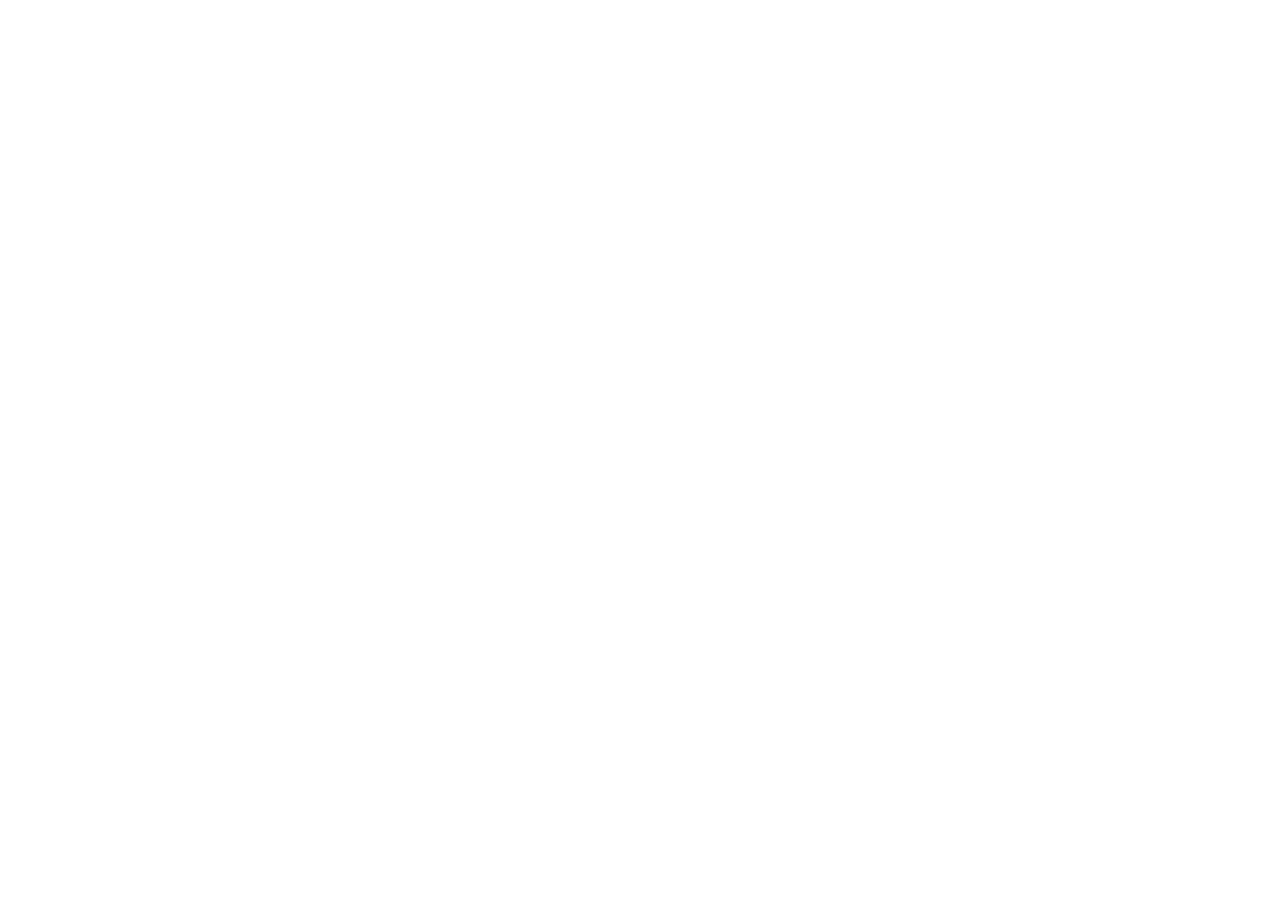
==== index.html @ d55afc81 "setting up space" ====
<!DOCTYPE html>
<html>
    
    <head>
        <link rel="stylesheet" href="style.css">
        <script src="myscript.js"></script>
        <script src="https://code.jquery.com/jquery-3.1.0.js"></script>
        <link href="https://maxcdn.bootstrapcdn.com/bootstrap/3.3.6/css/bootstrap.min.css" rel="stylesheet" type="text/css" />
        <script src="https://maxcdn.bootstrapcdn.com/bootstrap/3.3.6/js/bootstrap.min.js"></script>
    </head>
    
    <body>
        
            
    </body>
</html>
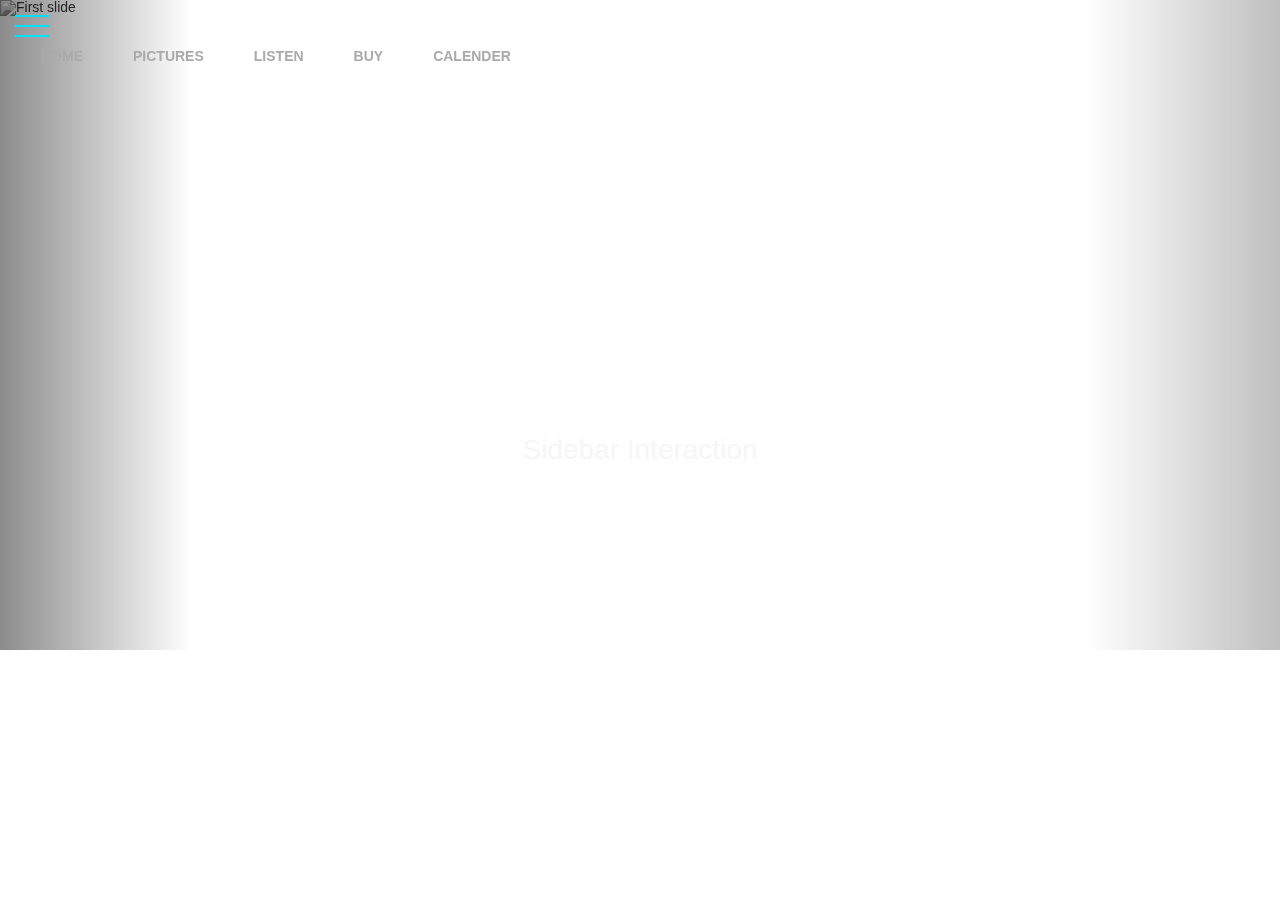
==== commit fc8f3de9: "badb" ====
--- a/index.html
+++ b/index.html
@@ -1,16 +1,138 @@
 <!DOCTYPE html>
 <html>
+  <head>
+            
+        <script src="https://code.jquery.com/jquery-3.1.0.js"></script>
+        <link href="https://maxcdn.bootstrapcdn.com/bootstrap/3.3.7/css/bootstrap.min.css" rel="stylesheet" type="text/css" />
+        <link rel="stylesheet" href="style.css">
+        <script src="https://maxcdn.bootstrapcdn.com/bootstrap/3.3.7/js/bootstrap.min.js"></script>
+        <script src="myscripts.js"></script>
+        <link href="https://fonts.googleapis.com/css?family=Rock+Salt" rel="stylesheet">
     
-    <head>
-        <link rel="stylesheet" href="style.css">
-        <script src="myscript.js"></script>
-        <script src="https://code.jquery.com/jquery-3.1.0.js"></script>
-        <link href="https://maxcdn.bootstrapcdn.com/bootstrap/3.3.6/css/bootstrap.min.css" rel="stylesheet" type="text/css" />
-        <script src="https://maxcdn.bootstrapcdn.com/bootstrap/3.3.6/js/bootstrap.min.js"></script>
-    </head>
     
-    <body>
-        
-            
-    </body>
+    <style type="text/css">
+      @import url('http://getbootstrap.com/dist/css/bootstrap.css');
+#pic{
+    
+     background-position: center;
+    background-repeat: no-repeat;
+    background-size: cover;
+   
+}
+
+
+.bannerContainer {
+    position:relative; 
+    height:600px;
+    
+}
+.carousel {
+    position:absolute;
+    top:0;
+    
+}
+.navbar {
+    position:absolute;
+    top:30px;
+    z-index:10;
+    background:#fff;
+    width:100%;
+}
+
+.navbar {
+  background:transparent;
+}
+    
+    
+
+    
+    
+    
+    
+    
+    
+    
+    </style>
+  </head>
+  <body>
+    <div id="page-wrapper">
+		<div id="title">Sidebar Interaction</div>
+</div>
+
+
+<div id="btn">
+		<div id='top'></div>
+		<div id='middle'></div>
+		<div id='bottom'></div>
+</div>
+<div id="box">
+		<div id="items">
+				<div class="item">Item 1</div>
+				<div class="item">Item 2</div>
+				<div class="item">Item 3</div>
+				<div class="item">Item 4</div>
+				<div class="item">Item 5</div>
+		</div>
+</div>
+    <div class="bannerContainer">
+    <nav class="navbar">
+      <div class="navbar-header">
+      <button type="button" class="navbar-toggle" data-toggle="collapse" data-target=".navbar-collapse">
+        <span class="sr-only">Toggle navigation</span>
+        <span class="icon-bar"></span>
+        <span class="icon-bar"></span>
+        <span class="icon-bar"></span>
+      </button>
+    <div class="navbar-collapse collapse">
+      <ul class="nav navbar-nav navbar-right">
+        <li><a href="index.html">Home</a></li>
+        <li><a href="picturepage.html">Pictures</a></li>
+        <li><a href="listenpage.html">Listen</a></li>
+        <li><a href="buypage.html">Buy</a></li>
+        <li><a href="calenderpage.html">Calender</a></li>
+      </ul>
+    </div><!--/.nav-collapse -->
+    </nav>
+    
+	<div id="myCarousel" class="carousel slide" data-ride="carousel">
+	  
+          <!-- Indicators -->
+          <ol class="carousel-indicators">
+            <li data-target="#myCarousel" data-slide-to="0" class="active"></li>
+            <li data-target="#myCarousel" data-slide-to="1"></li>
+            <li data-target="#myCarousel" data-slide-to="2"></li>
+          </ol>
+          <div id ="pic" class="carousel-inner">
+            <div class="item active">
+              
+              <img src="http://media.mlive.com/entertainment_impact/photo/beyonces-formation-world-tour---detroit-ecabe62e8dcf4a67.jpg" alt="First slide">
+              <div class="container">
+                <div class="carousel-caption">
+                  
+                </div>
+              </div>
+            </div>
+            <div class="item">
+              <img src="http://i.huffpost.com/gen/1088966/images/o-BEYONCE-CONCERT-facebook.jpg" alt="Second slide">
+              <div class="container">
+                <div class="carousel-caption">
+                </div>
+              </div>
+            </div>
+            <div class="item">
+              <img src="http://i.huffpost.com/gen/1354481/images/o-BEYONCE-facebook.jpg" alt="Third slide">
+              <div class="container">
+                <div class="carousel-caption">
+                </div>
+              </div>
+            </div>
+          </div>
+          <a class="carousel-control left" href="#myCarousel" data-slide="prev">
+                </a>
+          <a class="carousel-control right" href="#myCarousel" data-slide="next">
+                </a>
+	
+
+
+  </body>
 </html>--- a/style.css
+++ b/style.css
@@ -0,0 +1,221 @@
+nav{
+    background-color: transparent;
+   background:transparent;
+}
+
+body{
+
+    background-color:transparent;
+}
+.container {
+    overflow: hidden;
+    background-color: #333;
+    font-family: Arial;
+}
+
+.container a {
+    float: left;
+    font-size: 16px;
+    color: white;
+    text-align: center;
+    padding: 14px 20px;
+    text-decoration: none;
+}
+
+
+#pic{
+    /* Center and scale the image nicely */
+    background-position: center;
+    background-repeat: no-repeat;
+    background-size: cover;
+    margin-bottom: 20px;
+    height: 650px;
+   
+
+}
+
+
+img{
+    
+     filter: grayscale(100%);
+}
+
+#myCarousel{
+    position: relative;
+}
+
+
+/* NAVIGATION */
+nav {
+  width: 80%;
+  margin: 0 auto;
+  background: #fff;
+  /*padding: 50px 0;*/
+  /*box-shadow: 0px 5px 0px #dedede;*/
+}
+nav ul {
+  list-style: none;
+  text-align: center;
+}
+nav ul li {
+  display: inline-block;
+}
+nav ul li a {
+  display: block;
+  padding: 15px;
+  text-decoration: none;
+  color: #aaa;
+  font-weight: 800;
+  text-transform: uppercase;
+  margin: 0 10px;
+}
+nav ul li a,
+nav ul li a:after,
+nav ul li a:before {
+  transition: all .5s;
+}
+nav ul li a:hover {
+  color: #D1AD54;
+}
+
+/* SHIFT */
+nav.shift ul li a {
+  position:relative;
+  z-index: 1;
+}
+nav.shift ul li a:hover {
+  color: #D1AD54;
+}
+nav.shift ul li a:after {
+  display: block;
+  position: absolute;
+  top: 0;
+  left: 0;
+  bottom: 0;
+  right: 0;
+  margin: auto;
+  width: 100%;
+  height: 1px;
+  content: '.';
+  color: transparent;
+  background: #F1C40F;
+  visibility: none;
+  opacity: 0;
+  z-index: -1;
+}
+nav.shift ul li a:hover:after {
+  opacity: 1;
+  visibility: visible;
+  height: 100%;
+  color:#D1AD54;
+  transition-duration: 15s;
+}
+
+
+#page-wrapper {
+  position: absolute;
+  top: 0;
+  left: 0;
+  width: 100%;
+  height: 100%;
+}
+
+#title {
+  color: #f6f6f6;
+  position: absolute;
+  top: 50%;
+  left: 50%;
+  -webkit-transform: translate(-50%, -50%);
+          transform: translate(-50%, -50%);
+  font-size: 2em;
+}
+
+#btn {
+  position: fixed;
+  z-index: 5;
+  top: 15px;
+  left: 15px;
+  cursor: pointer;
+  -webkit-transition: left 500ms cubic-bezier(0.6, 0.05, 0.28, 0.91);
+  transition: left 500ms cubic-bezier(0.6, 0.05, 0.28, 0.91);
+}
+#btn div {
+  width: 35px;
+  height: 2px;
+  margin-bottom: 8px;
+  background-color: #00DFFC;
+  -webkit-transition: opacity 500ms, background-color 250ms, -webkit-transform 500ms cubic-bezier(0.6, 0.05, 0.28, 0.91);
+  transition: opacity 500ms, background-color 250ms, -webkit-transform 500ms cubic-bezier(0.6, 0.05, 0.28, 0.91);
+  transition: transform 500ms cubic-bezier(0.6, 0.05, 0.28, 0.91), opacity 500ms, background-color 250ms;
+  transition: transform 500ms cubic-bezier(0.6, 0.05, 0.28, 0.91), opacity 500ms, background-color 250ms, -webkit-transform 500ms cubic-bezier(0.6, 0.05, 0.28, 0.91);
+}
+
+#btn.active {
+  left: 230px;
+}
+#btn.active div {
+  background-color: #343838;
+}
+#btn.active #top {
+  -webkit-transform: translateY(10px) rotate(-135deg);
+          transform: translateY(10px) rotate(-135deg);
+}
+#btn.active #middle {
+  opacity: 0;
+  -webkit-transform: rotate(135deg);
+          transform: rotate(135deg);
+}
+#btn.active #bottom {
+  -webkit-transform: translateY(-10px) rotate(-45deg);
+          transform: translateY(-10px) rotate(-45deg);
+}
+
+#box {
+  position: fixed;
+  z-index: 4;
+  overflow: auto;
+  top: 0px;
+  left: -275px;
+  width: 275px;
+  opacity: 0;
+  padding: 20px 0px;
+  height: 100%;
+  background-color: #f6f6f6;
+  color: #343838;
+  -webkit-transition: all 350ms cubic-bezier(0.6, 0.05, 0.28, 0.91);
+  transition: all 350ms cubic-bezier(0.6, 0.05, 0.28, 0.91);
+}
+
+#box.active {
+  left: 0px;
+  opacity: 1;
+}
+
+#items {
+  position: relative;
+  top: 50%;
+  -webkit-transform: translateY(-50%);
+          transform: translateY(-50%);
+}
+#items .item {
+  position: relative;
+  cursor: pointer;
+  font-size: 2em;
+  padding: 15px 30px;
+  -webkit-transition: all 250ms;
+  transition: all 250ms;
+}
+#items .item:hover {
+  padding: 15px 45px;
+  background-color: rgba(52, 56, 56, 0.2);
+}
+
+#btn, #btn * {
+  will-change: transform;
+}
+
+#box {
+  will-change: transform, opacity;
+}
+
+
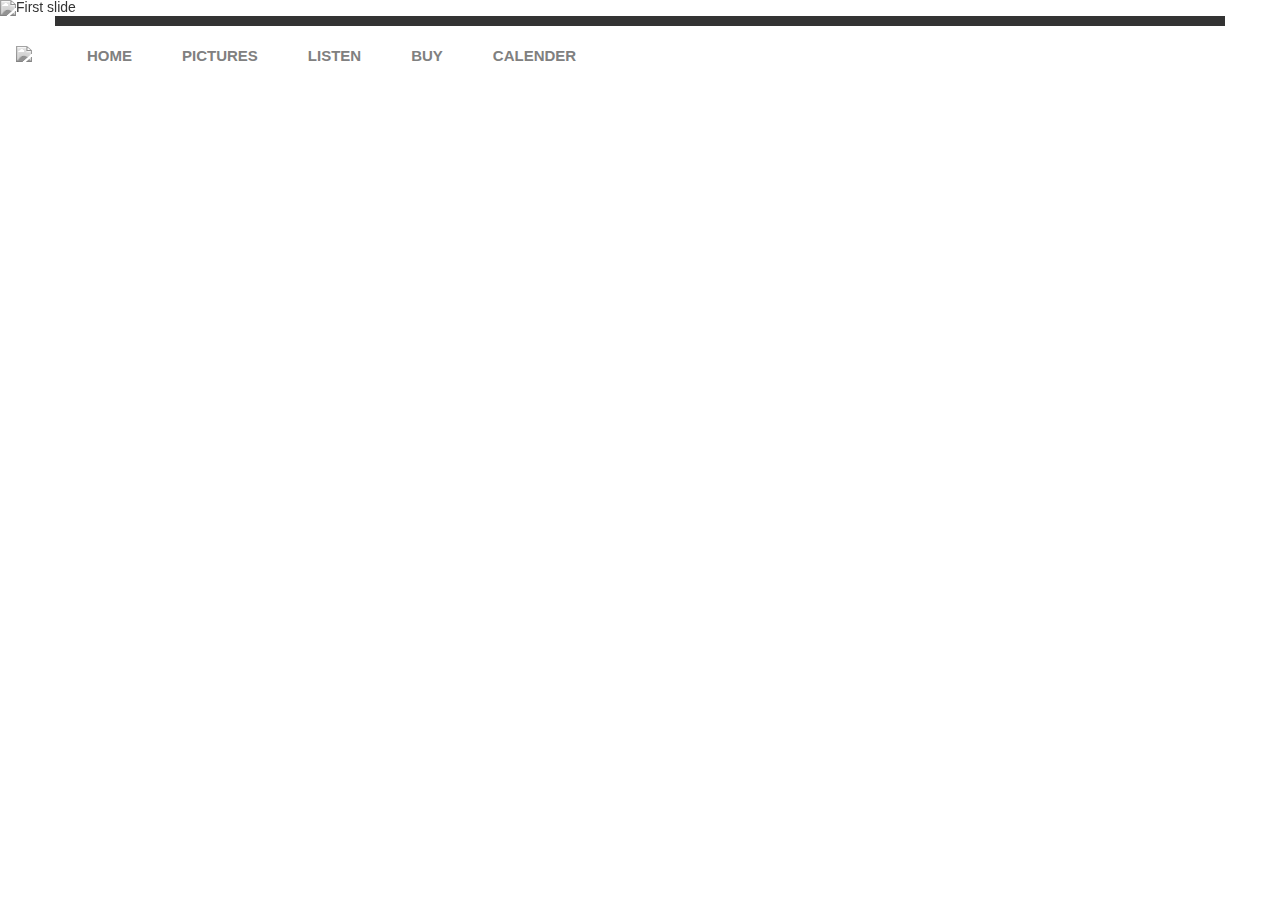
==== commit 0fbb5a2b: "msg" ====
--- a/index.html
+++ b/index.html
@@ -3,21 +3,43 @@
   <head>
             
         <script src="https://code.jquery.com/jquery-3.1.0.js"></script>
+        <script src="https://code.jquery.com/jquery.min.js"></script>
         <link href="https://maxcdn.bootstrapcdn.com/bootstrap/3.3.7/css/bootstrap.min.css" rel="stylesheet" type="text/css" />
         <link rel="stylesheet" href="style.css">
+        <link rel="icon" href="young.png">
         <script src="https://maxcdn.bootstrapcdn.com/bootstrap/3.3.7/js/bootstrap.min.js"></script>
         <script src="myscripts.js"></script>
-        <link href="https://fonts.googleapis.com/css?family=Rock+Salt" rel="stylesheet">
+        <link href="https://fonts.googleapis.com/css?family=Cinzel" rel="stylesheet">
+
     
     
-    <style type="text/css">
-      @import url('http://getbootstrap.com/dist/css/bootstrap.css');
-#pic{
+    <style >
+
+
+
+#pop{
+    
+    background-position: center;
+    background-repeat: no-repeat;
+    background-size: cover;
+    margin-bottom: 20px;
+    height: auto;
+}
+#opp{
     
      background-position: center;
     background-repeat: no-repeat;
     background-size: cover;
-   
+    margin-bottom: 20px;
+    height: auto;
+}
+#ppo{
+    
+     background-position: center;
+    background-repeat: no-repeat;
+    background-size: cover;
+    margin-bottom: 20px;
+    height: auto;
 }
 
 
@@ -45,94 +67,87 @@
     
     
 
-    
-    
-    
-    
-    
-    
-    
-    </style>
-  </head>
-  <body>
-    <div id="page-wrapper">
-		<div id="title">Sidebar Interaction</div>
-</div>
+</style>
 
 
-<div id="btn">
-		<div id='top'></div>
-		<div id='middle'></div>
-		<div id='bottom'></div>
-</div>
-<div id="box">
-		<div id="items">
-				<div class="item">Item 1</div>
-				<div class="item">Item 2</div>
-				<div class="item">Item 3</div>
-				<div class="item">Item 4</div>
-				<div class="item">Item 5</div>
-		</div>
-</div>
+  </head>
+
+
+  <body>
     <div class="bannerContainer">
     <nav class="navbar">
+      <div class="container-fluid"></div>
+      <a class="nav"><a class="navbar-brand"><img style="height:30px; width:auto;"src="young.png"></a></a>
       <div class="navbar-header">
       <button type="button" class="navbar-toggle" data-toggle="collapse" data-target=".navbar-collapse">
-        <span class="sr-only">Toggle navigation</span>
-        <span class="icon-bar"></span>
-        <span class="icon-bar"></span>
-        <span class="icon-bar"></span>
+        <span style=" color:white;font-size:30px;cursor:pointer;float:right;">&#9776; </span>
       </button>
+
+
+  
+
+     
+<span style="font-size:15px;cursor:pointer" onclick="openNav()">
     <div class="navbar-collapse collapse">
       <ul class="nav navbar-nav navbar-right">
+      
+          
+          
+      
         <li><a href="index.html">Home</a></li>
         <li><a href="picturepage.html">Pictures</a></li>
         <li><a href="listenpage.html">Listen</a></li>
         <li><a href="buypage.html">Buy</a></li>
         <li><a href="calenderpage.html">Calender</a></li>
+        
+        
       </ul>
     </div><!--/.nav-collapse -->
     </nav>
     
 	<div id="myCarousel" class="carousel slide" data-ride="carousel">
-	  
+	        
           <!-- Indicators -->
-          <ol class="carousel-indicators">
-            <li data-target="#myCarousel" data-slide-to="0" class="active"></li>
-            <li data-target="#myCarousel" data-slide-to="1"></li>
-            <li data-target="#myCarousel" data-slide-to="2"></li>
-          </ol>
-          <div id ="pic" class="carousel-inner">
-            <div class="item active">
+         
+          <div  class="carousel-inner">
+            
+            <div id="pop"class="item active">
               
-              <img src="http://media.mlive.com/entertainment_impact/photo/beyonces-formation-world-tour---detroit-ecabe62e8dcf4a67.jpg" alt="First slide">
-              <div class="container">
+              <img src="http://media.mlive.com/entertainment_impact/photo/beyonces-formation-world-tour---detroit-ecabe62e8dcf4a67.jpg" alt="First slide" style="background-size: cover;" >
+              <div class="container">  
                 <div class="carousel-caption">
                   
                 </div>
               </div>
             </div>
-            <div class="item">
-              <img src="http://i.huffpost.com/gen/1088966/images/o-BEYONCE-CONCERT-facebook.jpg" alt="Second slide">
+            <div id="ppo"class="item">
+              <img src="http://i.huffpost.com/gen/1088966/images/o-BEYONCE-CONCERT-facebook.jpg" style="background-size: cover;" alt="Second slide">
               <div class="container">
                 <div class="carousel-caption">
                 </div>
               </div>
             </div>
-            <div class="item">
-              <img src="http://i.huffpost.com/gen/1354481/images/o-BEYONCE-facebook.jpg" alt="Third slide">
+            <div id="opp" class="item">
+              <img src="http://i.huffpost.com/gen/1354481/images/o-BEYONCE-facebook.jpg" style="background-size: cover;" alt="Third slide">
               <div class="container">
                 <div class="carousel-caption">
+
                 </div>
               </div>
             </div>
           </div>
-          <a class="carousel-control left" href="#myCarousel" data-slide="prev">
-                </a>
-          <a class="carousel-control right" href="#myCarousel" data-slide="next">
-                </a>
-	
-
-
+          
+          
+                
+     
+      
+      
+        
+   
+        
+        
+      <!--  https://codepen.io/codyhouse/pen/gvqJa-->
+        </div>
+      </div>
   </body>
 </html>--- a/style.css
+++ b/style.css
@@ -11,28 +11,24 @@
     overflow: hidden;
     background-color: #333;
     font-family: Arial;
+    height:10px
 }
 
 .container a {
     float: left;
     font-size: 16px;
-    color: white;
+    /*color: white;*/
     text-align: center;
     padding: 14px 20px;
     text-decoration: none;
 }
 
 
-#pic{
-    /* Center and scale the image nicely */
-    background-position: center;
-    background-repeat: no-repeat;
-    background-size: cover;
-    margin-bottom: 20px;
-    height: 650px;
+.carousel-control left{
+  height: 50px;
+}
    
 
-}
 
 
 img{
@@ -42,6 +38,7 @@
 
 #myCarousel{
     position: relative;
+    
 }
 
 
@@ -49,9 +46,8 @@
 nav {
   width: 80%;
   margin: 0 auto;
-  background: #fff;
-  /*padding: 50px 0;*/
-  /*box-shadow: 0px 5px 0px #dedede;*/
+  background: black;
+  
 }
 nav ul {
   list-style: none;
@@ -64,7 +60,7 @@
   display: block;
   padding: 15px;
   text-decoration: none;
-  color: #aaa;
+  color: gray;
   font-weight: 800;
   text-transform: uppercase;
   margin: 0 10px;
@@ -72,11 +68,14 @@
 nav ul li a,
 nav ul li a:after,
 nav ul li a:before {
-  transition: all .5s;
+  transition: all .8s;
 }
 nav ul li a:hover {
   color: #D1AD54;
+  background-color:#D1AD54; 
 }
+
+
 
 /* SHIFT */
 nav.shift ul li a {
@@ -85,6 +84,7 @@
 }
 nav.shift ul li a:hover {
   color: #D1AD54;
+  background-color:#D1AD54; 
 }
 nav.shift ul li a:after {
   display: block;
@@ -98,7 +98,7 @@
   height: 1px;
   content: '.';
   color: transparent;
-  background: #F1C40F;
+  /*background: #F1C40F;*/
   visibility: none;
   opacity: 0;
   z-index: -1;
@@ -112,110 +112,36 @@
 }
 
 
-#page-wrapper {
-  position: absolute;
-  top: 0;
-  left: 0;
-  width: 100%;
-  height: 100%;
+
+
+
+#logo{
+  color:#D1AD54;
+  font-family: 'Cinzel', serif;
+  display:block;
+    float:left;
+    width: 16%;
+    font-size: 25px;
+}
+#images{
+  width: auto;
+  height: 60px;
+  
 }
 
-#title {
-  color: #f6f6f6;
-  position: absolute;
-  top: 50%;
-  left: 50%;
-  -webkit-transform: translate(-50%, -50%);
-          transform: translate(-50%, -50%);
-  font-size: 2em;
+.section2{
+  height:10px
+  
+  
 }
-
-#btn {
-  position: fixed;
-  z-index: 5;
-  top: 15px;
-  left: 15px;
-  cursor: pointer;
-  -webkit-transition: left 500ms cubic-bezier(0.6, 0.05, 0.28, 0.91);
-  transition: left 500ms cubic-bezier(0.6, 0.05, 0.28, 0.91);
+ul {
+  list-style-type: none;
+  
 }
-#btn div {
-  width: 35px;
-  height: 2px;
-  margin-bottom: 8px;
-  background-color: #00DFFC;
-  -webkit-transition: opacity 500ms, background-color 250ms, -webkit-transform 500ms cubic-bezier(0.6, 0.05, 0.28, 0.91);
-  transition: opacity 500ms, background-color 250ms, -webkit-transform 500ms cubic-bezier(0.6, 0.05, 0.28, 0.91);
-  transition: transform 500ms cubic-bezier(0.6, 0.05, 0.28, 0.91), opacity 500ms, background-color 250ms;
-  transition: transform 500ms cubic-bezier(0.6, 0.05, 0.28, 0.91), opacity 500ms, background-color 250ms, -webkit-transform 500ms cubic-bezier(0.6, 0.05, 0.28, 0.91);
-}
-
-#btn.active {
-  left: 230px;
-}
-#btn.active div {
-  background-color: #343838;
-}
-#btn.active #top {
-  -webkit-transform: translateY(10px) rotate(-135deg);
-          transform: translateY(10px) rotate(-135deg);
-}
-#btn.active #middle {
-  opacity: 0;
-  -webkit-transform: rotate(135deg);
-          transform: rotate(135deg);
-}
-#btn.active #bottom {
-  -webkit-transform: translateY(-10px) rotate(-45deg);
-          transform: translateY(-10px) rotate(-45deg);
-}
-
-#box {
-  position: fixed;
-  z-index: 4;
-  overflow: auto;
-  top: 0px;
-  left: -275px;
-  width: 275px;
-  opacity: 0;
-  padding: 20px 0px;
-  height: 100%;
-  background-color: #f6f6f6;
-  color: #343838;
-  -webkit-transition: all 350ms cubic-bezier(0.6, 0.05, 0.28, 0.91);
-  transition: all 350ms cubic-bezier(0.6, 0.05, 0.28, 0.91);
-}
-
-#box.active {
-  left: 0px;
-  opacity: 1;
-}
-
-#items {
-  position: relative;
-  top: 50%;
-  -webkit-transform: translateY(-50%);
-          transform: translateY(-50%);
-}
-#items .item {
-  position: relative;
-  cursor: pointer;
-  font-size: 2em;
-  padding: 15px 30px;
-  -webkit-transition: all 250ms;
-  transition: all 250ms;
-}
-#items .item:hover {
-  padding: 15px 45px;
-  background-color: rgba(52, 56, 56, 0.2);
-}
-
-#btn, #btn * {
-  will-change: transform;
-}
-
-#box {
-  will-change: transform, opacity;
+.row{
+  margin-right:0px;
 }
 
 
+
+
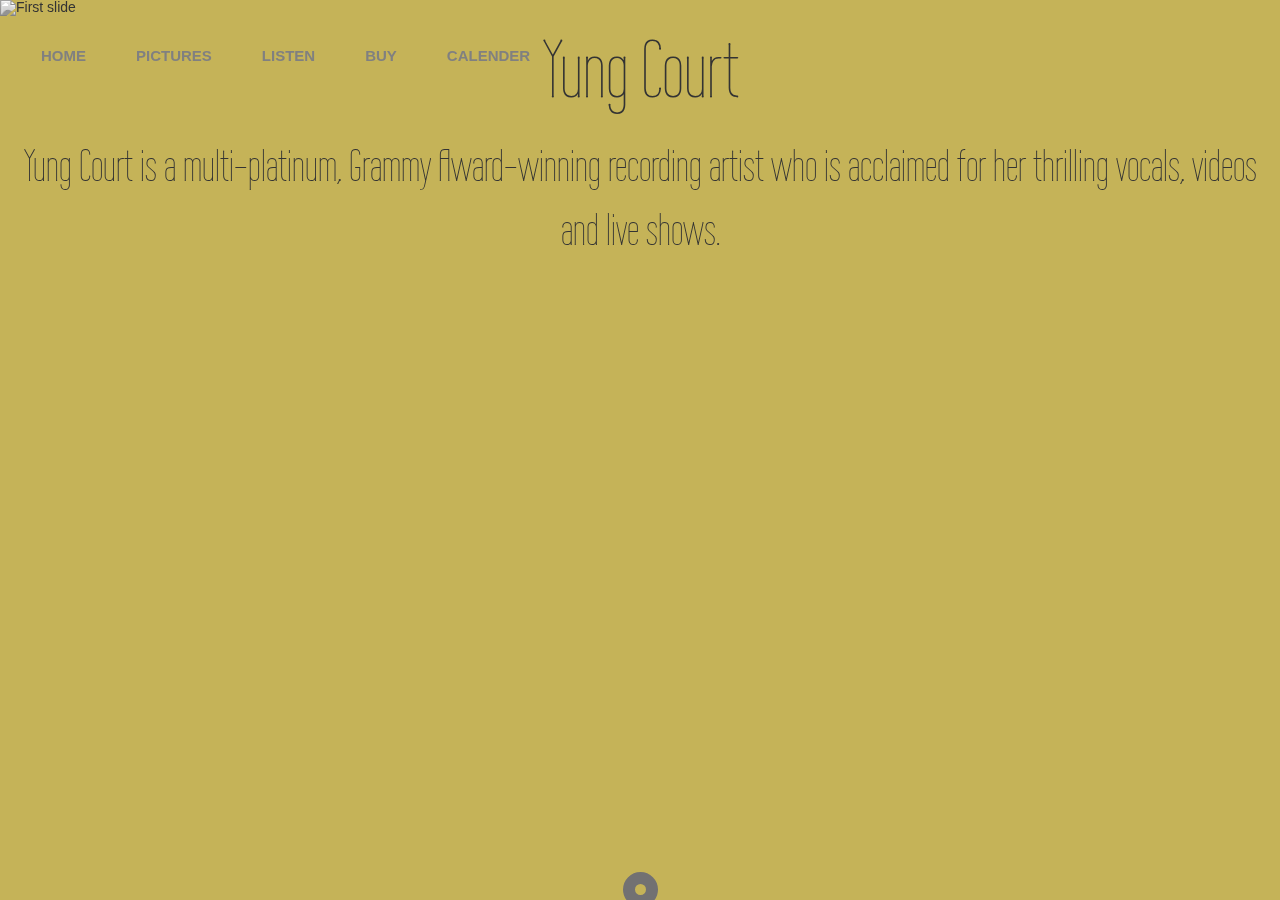
==== commit a3b48321: "lol" ====
--- a/index.html
+++ b/index.html
@@ -9,13 +9,14 @@
         <link rel="icon" href="young.png">
         <script src="https://maxcdn.bootstrapcdn.com/bootstrap/3.3.7/js/bootstrap.min.js"></script>
         <script src="myscripts.js"></script>
+        <link href="//maxcdn.bootstrapcdn.com/font-awesome/4.1.0/css/font-awesome.min.css" rel="stylesheet">
         <link href="https://fonts.googleapis.com/css?family=Cinzel" rel="stylesheet">
-
+        <link href="https://fonts.googleapis.com/css?family=Wire+One" rel="stylesheet">
     
     
     <style >
 
-
+ link href="https://fonts.googleapis.com/css?family=Wire+One" rel="stylesheet"
 
 #pop{
     
@@ -23,15 +24,16 @@
     background-repeat: no-repeat;
     background-size: cover;
     margin-bottom: 20px;
-    height: auto;
+    
 }
+
 #opp{
     
-     background-position: center;
+    background-position: center;
     background-repeat: no-repeat;
     background-size: cover;
     margin-bottom: 20px;
-    height: auto;
+    
 }
 #ppo{
     
@@ -39,7 +41,7 @@
     background-repeat: no-repeat;
     background-size: cover;
     margin-bottom: 20px;
-    height: auto;
+    
 }
 
 
@@ -77,7 +79,7 @@
     <div class="bannerContainer">
     <nav class="navbar">
       <div class="container-fluid"></div>
-      <a class="nav"><a class="navbar-brand"><img style="height:30px; width:auto;"src="young.png"></a></a>
+      
       <div class="navbar-header">
       <button type="button" class="navbar-toggle" data-toggle="collapse" data-target=".navbar-collapse">
         <span style=" color:white;font-size:30px;cursor:pointer;float:right;">&#9776; </span>
@@ -111,43 +113,73 @@
          
           <div  class="carousel-inner">
             
-            <div id="pop"class="item active">
+            <div id="pop" class="item active">
               
-              <img src="http://media.mlive.com/entertainment_impact/photo/beyonces-formation-world-tour---detroit-ecabe62e8dcf4a67.jpg" alt="First slide" style="background-size: cover;" >
-              <div class="container">  
-                <div class="carousel-caption">
-                  
-                </div>
-              </div>
+              <img src="http://www.trbimg.com/img-575a3293/turbine/bs-md-ci-beyonce-concert-traffic-20160609" alt="First slide" style="background-size: cover;" >
+             
             </div>
-            <div id="ppo"class="item">
-              <img src="http://i.huffpost.com/gen/1088966/images/o-BEYONCE-CONCERT-facebook.jpg" style="background-size: cover;" alt="Second slide">
-              <div class="container">
-                <div class="carousel-caption">
-                </div>
-              </div>
+            <div id="ppo" class="item">
+              <img src="http://media.mlive.com/entertainment_impact/photo/beyonces-formation-world-tour---detroit-ecabe62e8dcf4a67.jpg" style="background-size: cover;" alt="Second slide">
+              
             </div>
             <div id="opp" class="item">
-              <img src="http://i.huffpost.com/gen/1354481/images/o-BEYONCE-facebook.jpg" style="background-size: cover;" alt="Third slide">
-              <div class="container">
-                <div class="carousel-caption">
-
-                </div>
-              </div>
+              <img src="https://cbsminnesota.files.wordpress.com/2013/07/b_atlanta_05.jpg" style="background-size: cover;" alt="Third slide">
+            
+            </div>
+          </div>
+         </div> 
+          
+          
+          <div id="bio">
+            <div class ="container-fluid" style ="text-align:center;">
+            <h1>Yung Court</h1>
+            <p>Yung Court is a multi-platinum, Grammy Award-winning recording artist who is acclaimed for her thrilling vocals, videos and live shows.</p>
             </div>
           </div>
           
           
-                
-     
-      
+          
+          
+          
+          
+                  <div class="footer">
+                    <div id="button"></div>
+                  <div id="container">
+                    <div class="social-icons">
+  
+  
+                      
+                      <a href="https://twitter.com/beyonce" class="social-icon social-icon--twitter">
+                        <i class="fa fa-twitter"></i>
+                        
+                        <div class="tooltip">Twitter</div>
+                      </a>
+                      
+                      
+                      <a href="https://www.instagram.com/beyonce/?hl=en" class="social-icon social-icon--instagram">
+                        <i class="fa fa-instagram"></i>
+                        <div class="tooltip">Instagram</div>
+                      </a>
+                      <a  href="https://www.facebook.com/beyonce/" class="social-icon social-icon--facebook">
+                        <i class="fa fa-facebook"></i>
+                        <div class="tooltip">Facebook</div>
+                      </a>
+                    </div>
+                    
+                  <div id="cont">
+                    </div>
+                    </div>
+                    
+                  
+                               
+                       
+                        
       
         
    
         
         
       <!--  https://codepen.io/codyhouse/pen/gvqJa-->
-        </div>
-      </div>
+       
   </body>
 </html>--- a/style.css
+++ b/style.css
@@ -1,3 +1,9 @@
+html{
+    
+    background-color:#C5B358;
+}
+
+
 nav{
     background-color: transparent;
    background:transparent;
@@ -144,4 +150,270 @@
 
 
 
-
+.footer #button{
+	width:35px;
+	height:35px;
+	border: #727172 12px solid;
+	border-radius:35px;
+	margin:0 auto;
+	position:relative;
+	-webkit-transition: all 1s ease;
+    -moz-transition: all 1s ease;
+    -o-transition: all 1s ease;
+    -ms-transition: all 1s ease;
+    transition: all 1s ease;
+}
+.footer #button:hover{
+	width:35px;
+	height:35px;
+	border: #3A3A3A 12px solid;
+	-webkit-transition: all 1s ease;
+    -moz-transition: all 1s ease;
+    -o-transition: all 1s ease;
+    -ms-transition: all 1s ease;
+    transition: all 1s ease;
+	position:relative;
+}
+.footer {
+	bottom:0;
+	left:0;
+	position:fixed;
+    width: 100%;
+    height: 2em;
+    overflow:hidden;
+    margin:0 auto;
+	-webkit-transition: all 1s ease;
+    -moz-transition: all 1s ease;
+    -o-transition: all 1s ease;
+    -ms-transition: all 1s ease;
+    transition: all 1s ease;
+	z-index:999;
+}
+.footer:hover {
+	-webkit-transition: all 1s ease;
+    -moz-transition: all 1s ease;
+    -o-transition: all 1s ease;
+    -ms-transition: all 1s ease;
+    transition: all 1s ease;
+	height: 10em;
+}
+.footer #container{
+	margin-top:5px;
+	width:100%;
+height:100%;
+  position:relative;
+  top:0;
+  left:0;
+	background: #3A3A3A;
+}
+.footer #cont{
+  position:relative;
+  top:-45px;
+  right:190px;
+	width:150px;
+	height:auto;
+	margin:0 auto;
+}
+.footer_center{
+	width:500px;
+	float:left;
+  text-align:center;
+}
+.footer h3{
+	font-family: 'Helvetica';
+	font-size: 30px;
+	font-weight: 100;
+	margin-top:70px;
+	margin-left:40px;
+}
+
+h1{
+  margin-top: -150px;
+}
+
+.cal{
+  text-align:center;
+  font-size:40px;
+  
+}
+
+#bio{
+  height:250px;
+  width:100%;
+  background-color:#C5B358;
+  position: relative;
+  top: 130px;
+  text-align: center;
+}
+
+h1{
+  padding-top: 30px;
+  font-size: 80px;
+  font-family: 'Wire One', sans-serif;
+  
+}
+
+p{
+  padding-top: 10px;
+  /*padding-right: 400px;*/
+  /*padding-left: 400px;*/
+  font-family: 'Wire One', sans-serif;
+  font-size: 45px;
+}
+
+
+
+.social-icons {
+  display: -webkit-box;
+  display: -ms-flexbox;
+  display: flex;
+}
+
+.social-icon {
+  display: -webkit-box;
+  display: -ms-flexbox;
+  display: flex;
+  -webkit-box-align: center;
+      -ms-flex-align: center;
+          align-items: center;
+  -webkit-box-pack: center;
+      -ms-flex-pack: center;
+          justify-content: center;
+  position: relative;
+  width: 80px;
+  height: 80px;
+  margin: 0 0.5rem;
+  border-radius: 50%;
+  cursor: pointer;
+  font-family: "Helvetica Neue", "Helvetica", "Arial", sans-serif;
+  font-size: 2.5rem;
+  text-decoration: none;
+  text-shadow: 0 1px 0 rgba(0, 0, 0, 0.2);
+  -webkit-transition: all 0.15s ease;
+  transition: all 0.15s ease;
+}
+.social-icon:hover {
+  color: #fff;
+}
+.social-icon:hover .tooltip {
+  visibility: visible;
+  opacity: 1;
+  -webkit-transform: translate(-50%, -150%);
+          transform: translate(-50%, -150%);
+}
+.social-icon:active {
+  box-shadow: 0px 1px 3px rgba(0, 0, 0, 0.5) inset;
+}
+.social-icon--twitter {
+  background: #2b97f1;
+  background: -webkit-linear-gradient(#369cf2, #298fe5);
+  background: linear-gradient(#369cf2, #298fe5);
+  border-bottom: 1px solid #2279c1;
+  color: #95cbf8;
+}
+.social-icon--twitter:hover {
+  color: #d5eafc;
+  text-shadow: 0px 1px 0px #2279c1;
+}
+.social-icon--twitter .tooltip {
+  background: #2b97f1;
+  background: -webkit-linear-gradient(#4ba7f3, #2b97f1);
+  background: linear-gradient(#4ba7f3, #2b97f1);
+  color: #d5eafc;
+}
+.social-icon--twitter .tooltip:after {
+  border-top-color: #2b97f1;
+}
+
+
+.social-icon--facebook {
+  background: #3b5a9b;
+  background: -webkit-linear-gradient(#4562a0, #385693);
+  background: linear-gradient(#4562a0, #385693);
+  border-bottom: 1px solid #2f487c;
+  color: #9dadcd;
+}
+.social-icon--facebook:hover {
+  color: #d8deeb;
+  text-shadow: 0px 1px 0px #2f487c;
+}
+.social-icon--facebook .tooltip {
+  background: #3b5a9b;
+  background: -webkit-linear-gradient(#5873aa, #3b5a9b);
+  background: linear-gradient(#5873aa, #3b5a9b);
+  color: #d8deeb;
+}
+.social-icon--facebook .tooltip:after {
+  border-top-color: #3b5a9b;
+}
+.social-icon--instagram {
+  background: #527fa6;
+  background: -webkit-linear-gradient(#5b85aa, #4e799e);
+  background: linear-gradient(#5b85aa, #4e799e);
+  border-bottom: 1px solid #426685;
+  color: #a9bfd3;
+}
+.social-icon--instagram:hover {
+  color: #dce5ed;
+  text-shadow: 0px 1px 0px #426685;
+}
+.social-icon--instagram .tooltip {
+  background: #527fa6;
+  background: -webkit-linear-gradient(#6c92b3, #527fa6);
+  background: linear-gradient(#6c92b3, #527fa6);
+  color: #dce5ed;
+}
+.social-icon--instagram .tooltip:after {
+  border-top-color: #527fa6;
+}
+
+
+.social-icon i {
+  position: relative;
+  top: 1px;
+}
+
+/* Tooltips */
+.tooltip {
+  display: block;
+  position: absolute;
+  top: 0;
+  left: 50%;
+  padding: 0.8rem 1rem;
+  border-radius: 3px;
+  font-size: 0.8rem;
+  font-weight: bold;
+  opacity: 0;
+  pointer-events: none;
+  text-transform: uppercase;
+  -webkit-transform: translate(-50%, -100%);
+          transform: translate(-50%, -100%);
+  -webkit-transition: all 0.3s ease;
+  transition: all 0.3s ease;
+  z-index: 1;
+}
+.tooltip:after {
+  display: block;
+  position: absolute;
+  bottom: 0;
+  left: 50%;
+  width: 0;
+  height: 0;
+  content: "";
+  border: solid;
+  border-width: 10px 10px 0 10px;
+  border-color: transparent;
+  -webkit-transform: translate(-50%, 100%);
+          transform: translate(-50%, 100%);
+}
+
+
+#container{
+  display: -webkit-box;
+  display: -ms-flexbox;
+  display: flex;
+  min-height: 100vh;
+}
+.social-icons{
+  padding-left:100px;
+}